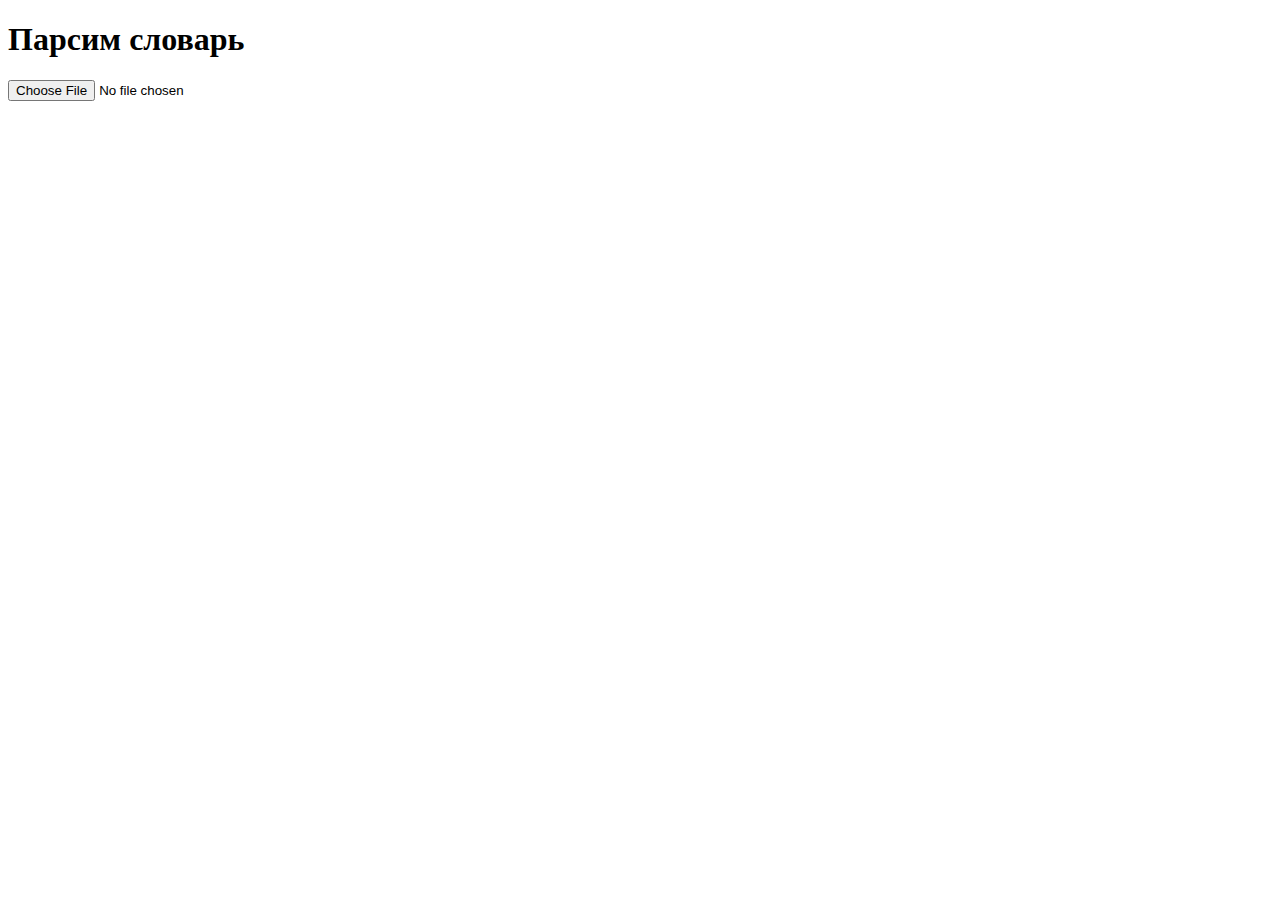
==== index.html @ 7072a151 "скрипт поиска палиндромов в загруженных словарях" ====
<!DOCTYPE html>
<html lang="en">
<head>
    <meta charset="UTF-8">
    <meta name="viewport" content="width=device-width, initial-scale=1.0">
    <title>Рисуем шахматную доску</title>
    <link rel="stylesheet" href="css/style.css">
</head>
<body>
        <h1>Парсим словарь</h1>

        <input type="file" id="file-input">
    </div>
    <script src="js/script.js"></script>
</body>
</html>
---- css/style.css ----
.main-block {
    width: 560px;
    height: 560px;
    margin: 30px auto;
    border: 1px solid black;
}

.class-block {
    width: 70px;
    height: 70px;
    float: left;
}

.black {
    background: #000;
}

.white {
    background: black;
}
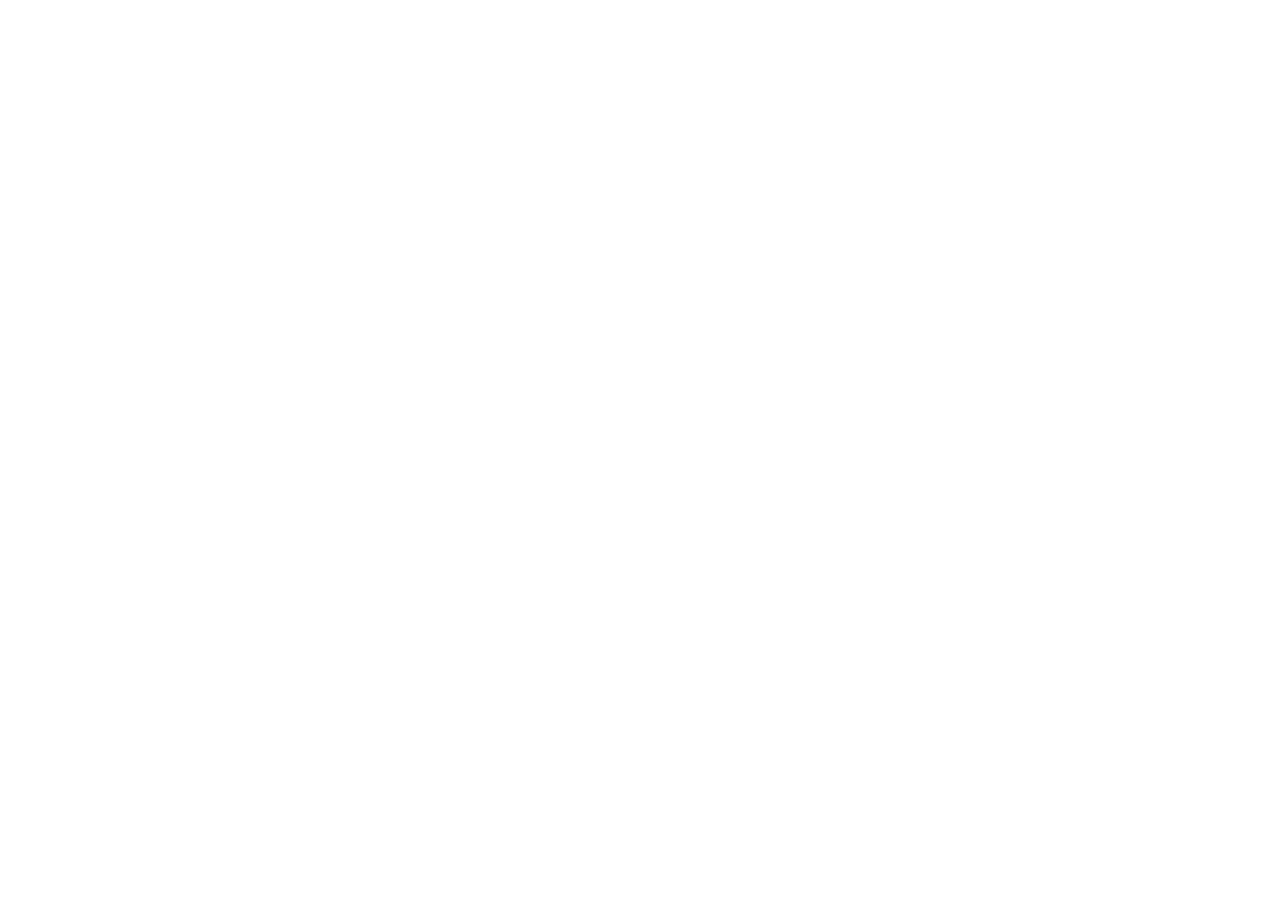
==== commit 774fb6b9: "обавление, удаление класса" ====
--- a/index.html
+++ b/index.html
@@ -7,10 +7,10 @@
     <link rel="stylesheet" href="css/style.css">
 </head>
 <body>
-        <h1>Парсим словарь</h1>
+    <img src="https://cdn2.iconfinder.com/data/icons/food-1136/512/salami-pepperoni-pork-beef-food-256.png" alt="">
+    <img src="https://cdn2.iconfinder.com/data/icons/food-1136/512/Meat-beef-food-meal-recipes-256.png" alt="">
+    <img src="https://cdn2.iconfinder.com/data/icons/food-1136/512/onion-vegetable-food-meal-recipes-256.png" alt="">
 
-        <input type="file" id="file-input">
-    </div>
     <script src="js/script.js"></script>
 </body>
 </html>